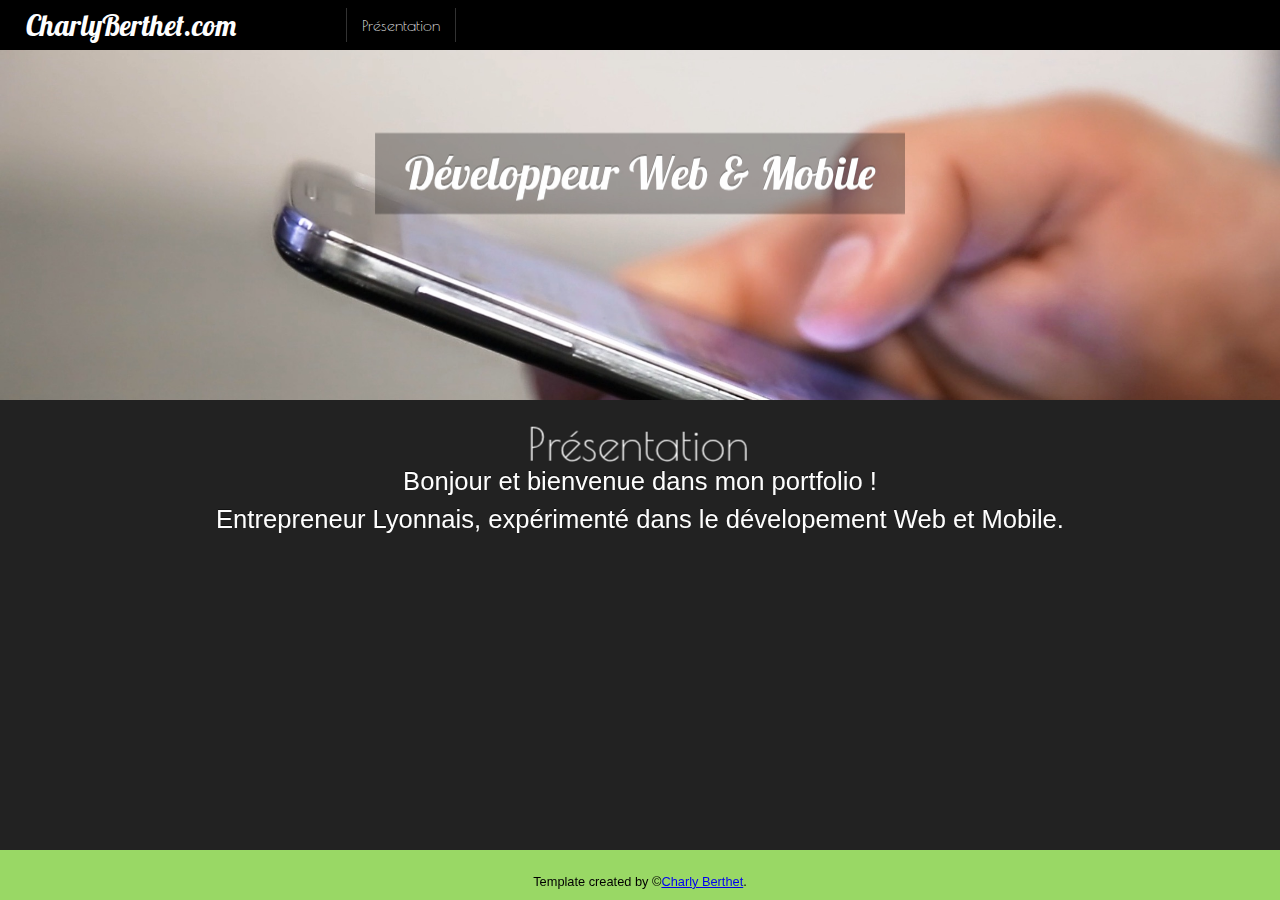
==== website/index.html @ 23b3b844 "website" ====
<!DOCTYPE html>
<html>
<head>
  <meta charset="utf-8">
  <meta name="viewport" content="width=device-width">
  <title>Charly Berthet, Web & Mobile</title>
  <link href="http://fonts.googleapis.com/css?family=Lobster" rel="stylesheet" type="text/css">
  <link href="http://fonts.googleapis.com/css?family=Poiret+One" rel="stylesheet" type="text/css">
<style>

  /* Parallax base styles
  --------------------------------------------- */

  .parallax {
    height: 500px; /* fallback for older browsers */
    height: 100vh;
    z-index: 10;
    overflow-x: hidden;
    overflow-y: auto;
    -webkit-perspective: 300px;
    perspective: 300px;
    -webkit-perspective-origin-x: 100%;
    perspective-origin-x: 100%;
  }

  .parallax__group {
    position: relative;
    height: 500px; /* fallback for older browsers */
    height: 100vh;
    -webkit-transform-style: preserve-3d;
    transform-style: preserve-3d;
  }

  .parallax__layer {
    position: absolute;
    top: 0;
    left: 0;
    right: 0;
    bottom: 0;
    -webkit-transform-origin-x: 100%;
    transform-origin-x: 100%;
  }

  .parallax__layer--fore {
    -webkit-transform: translateZ(90px) scale(.7);
    transform: translateZ(90px) scale(.7);
    z-index: 1;
  }

  .parallax__layer--baseslow {
    -webkit-transform: translateZ(-300px) scale(2);
    transform: translateZ(-300px) scale(2);
    z-index: 5;
  }

  .parallax__layer--base {
    -webkit-transform: translateZ(0);
    transform: translateZ(0);
    z-index: 4;
  }

  .parallax__layer--back {
    -webkit-transform: translateZ(-300px) scale(2);
    transform: translateZ(-300px) scale(2);
    z-index: 3;
  }

  .parallax__layer--littleback {
    -webkit-transform: translateZ(-230px) scale(1.3);
    transform: translateZ(-230px) scale(1.77);

    z-index: 3;
  }

  .parallax__layer--deep {
    -webkit-transform: translateZ(-600px) scale(3);
    transform: translateZ(-600px) scale(3);
    z-index: 2;
  }

  /* demo styles
  --------------------------------------------- */

  body, html {
    overflow: hidden;
  }

  body {
    font: 100% / 1.5 Arial;
  }

  * {
    margin:0;
    padding:0;
  }

  .parallax {
    font-size: 200%;
  }

   /* centre the content in the parallax layers */
  



  /* style the groups
  --------------------------------------------- */

  #group1 {
    z-index: 5; /* slide over group 2 */
  }
  #group1 .parallax__layer--base {
    /*background: rgb(102,204,102);*/
  }

  #group2 {
    z-index: 3; /* slide under groups 1 and 3 */
  }
  #group2 .parallax__layer--back {
    /*background: rgb(123,210,102);*/
  }

  #group3 {
    z-index: 4; /* slide over group 2 and 4 */
  }
  #group3 .parallax__layer--base {
    background: rgb(153,216,101);
  }

  #group4 {
    z-index: 2; /* slide under group 3 and 5 */
  }
  #group4 .parallax__layer--deep {
    background: rgb(184,223,101);
  }

  #group5 {
    z-index: 3; /* slide over group 4 and 6 */
  }
  #group5 .parallax__layer--base {
    background: rgb(214,229,100);
  }

  #group6 {
    z-index: 2; /* slide under group 5 and 7 */
  }
  #group6 .parallax__layer--back {
    background: rgb(245,235,100);
  }

  #group7 {
    z-index: 3; /* slide over group 7 */
  }
  #group7 .parallax__layer--base {
    background: rgb(255,241,100);
  }


  /* misc
  --------------------------------------------- */
  .demo__info {
    position: absolute;
    z-index:100;
    bottom: 1vh;
    top: auto;
    font-size:80%;
    text-align:center;
    width: 100%;
  }



  /* MY */
  
</style>

  <link rel="stylesheet" type="text/css" href="data/css/style.css">

  <script type="text/javascript" src="data/lib/jquery-1.11.2.min.js"></script>
  <script type="text/javascript" src="data/js/main.js"></script>
</head>

<body>

  <header>
    <div class="header_div header_title">
      <a href="#start">CharlyBerthet.com</a>
    </div><div class="header_div header_nav_bar">
      <a href="#group2">Présentation</a>

    </div>
  </header>



  <div class="demo__info">
    Template created by ©<a href="../">Charly Berthet</a>.
  </div>

  <div class="parallax">

    <div class="parallax_first_div"></div>


    <div id="group1" class="parallax__group parallax_movie_base">
      <div class="parallax__layer parallax__layer--fore">
        <div class="title_under_video title">Développeur Web & Mobile</div>
      </div>
      <div class="parallax__layer parallax__layer--base parallax__layer_img_before_load last_layer">
        <img class="img_before_load" src="data/img/header3.jpg" alt="header image">
        <video loop autoplay class="parralax_video">
          <source src="data/video/header3.m4v" type="video/mp4">
          <source src="movie.ogg" type="video/ogg">
        </video>
      </div>
    </div>



    <div id="group2" class="parallax__group base_dark">
      
      <div class="parallax__layer parallax__layer--littleback">
        <div class="title title_top">Présentation</div>
      </div>
      <div class="parallax__layer parallax__layer--back last_layer">
        <div class="content">
            Bonjour et bienvenue dans mon portfolio !<br/>
            Entrepreneur Lyonnais, expérimenté dans le dévelopement Web et Mobile.
        </div>
      </div>
    </div>



    <div id="group3" class="parallax__group">
      <div class="parallax__layer parallax__layer--fore">
        <div class="title">Foreground Layer</div>
      </div>
      <div class="parallax__layer parallax__layer--base">
        <div class="title">Base Layer</div>
      </div>
    </div>
    <div id="group4" class="parallax__group">
      <div class="parallax__layer parallax__layer--base">
        <div class="title">Base Layer</div>
      </div>
      <div class="parallax__layer parallax__layer--back">
        <div class="title">Background Layer</div>
      </div>
      <div class="parallax__layer parallax__layer--deep">
        <div class="title">Deep Background Layer</div>
      </div>
    </div>
    <div id="group5" class="parallax__group">
      <div class="parallax__layer parallax__layer--fore">
        <div class="title">Foreground Layer</div>
      </div>
      <div class="parallax__layer parallax__layer--base">
        <div class="title">Base Layer</div>
      </div>
    </div>
    <div id="group6" class="parallax__group">
      <div class="parallax__layer parallax__layer--back">
        <div class="title">Background Layer</div>
      </div>
      <div class="parallax__layer parallax__layer--base">
        <div class="title">Base Layer</div>
      </div>
    </div>
    <div id="group7" class="parallax__group">
      <div class="parallax__layer parallax__layer--base">
        <div class="title">Base Layer</div>
      </div>
    </div>
  </div>

</body>
</html>
---- website/data/css/style.css ----
*{
	padding: 0px;
	margin: 0px;
    font-family: "Helvetica", "Calibri", sans-serif;
}
.title {
    text-align: center;
    position: absolute;
    left: 50%;
    top: 50%;
    -webkit-transform: translate(-50%, -50%);
    transform: translate(-50%, -50%);
    font-size: 1.4em;
    font-family: 'Poiret One',sans-serif;
    font-weight: bold;
}

.header_title a, .title{
	color: #fefefe;
	text-shadow: 0 -1px rgba(0, 0, 0, .5);
	font-weight: normal;
}






/* HEADER */
header, header a{
	text-decoration: none;
    color: #fefefe;
    font-family: 'Poiret One',sans-serif;
    text-shadow: 0 -1px rgba(0, 0, 0, .5);
    font-weight: lighter;
}
header {
    width: 100%;
    height:50px;
    position: absolute;
    z-index:15;
}

.base_light .last_layer{
    background-color: #f5f5f5 !important;
}
.base_light *{
	color: #333;
	text-shadow: 0 -1px rgba(255, 255, 255, .5);
}
.base_dark .last_layer{
    background-color: #222 !important;
}
.base_dark *{
	color: #fefefe;
	text-shadow: 0 -1px rgba(0, 0, 0, .5);
}

.parallax_first_div, header{
    background-color: #000;
}
.parallax_first_div{
	width: 100%;height: 50px;
}

.header_div{
    display: inline-block;
    height:100%;
    line-height: 50px;
    vertical-align: middle;
}


.header_title{
	margin-left: 2%;
	width: 23%;
	z-index: 15;
	cursor: pointer;
}
.header_title a{
	font-size:1.8em;
	font-family: 'Lobster',sans-serif;
}


.header_nav_bar{
	font-size: 1em;
	margin-left: 2%;
	width:73%;
	text-align: left;
}

.header_nav_bar a{
	padding: 8px 15px;
	border-right: 1px solid rgba(50,50,50,1);
	border-left: 1px solid rgba(50,50,50,1);
}
.header_nav_bar a:hover{
	text-decoration: underline;
}











/* MOVIE BASE */
.parallax_movie_base{
	height: 350px;
	/*overflow: hidden;*/
	/*background-color: red;*/
}
.parallax__layer_img_before_load{
	position: relative;
	height: 100%;
	width: 100%;
	overflow: hidden;
}
.img_before_load{
	position: absolute;
	top:0px;
	left:0px;
	display: inline-block;
	width: 100%;
	height: auto;
}
.parralax_video{
	position: absolute;
	top:0px;
	left:0px;
	display: inline-block;
	width:100%;
	height: auto;
}
.title_under_video{
	padding: 7px 30px;
	background-color: rgba(0,0,0,.3);
	top:220px;
	font-family: 'Lobster',sans-serif;
}




/* GENERAL LAYERS */

.title_top{
	top:120px;
}

.content{
	text-align: center;
    position: absolute;
    left: 50%;
    width: 80%;
    top: 300px;
    -webkit-transform: translate(-50%, -50%);
    transform: translate(-50%, -50%);
    font-family: 'Helvetica Neue', Helvetica, Arial, sans-serif;
    font-weight: lighter;
    font-size: 0.8em;
}







/* GROUP 2 */

#group2, #group2 .parallax__layer{
	height:450px;
}
#group2 .last_layer{
	height: 100vh;
}
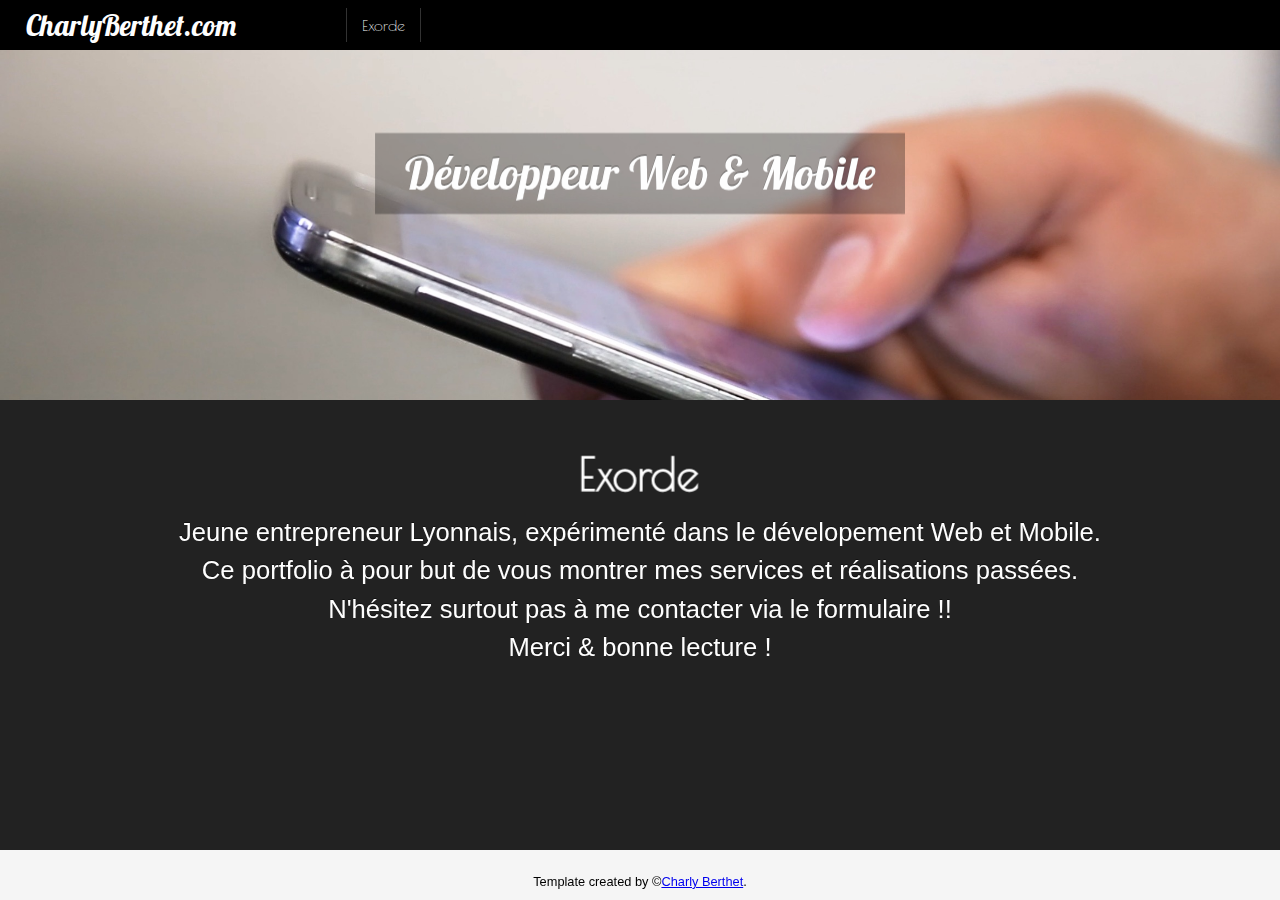
==== commit 1fda4f8c: "website2" ====
--- a/website/index.html
+++ b/website/index.html
@@ -125,7 +125,7 @@
     z-index: 4; /* slide over group 2 and 4 */
   }
   #group3 .parallax__layer--base {
-    background: rgb(153,216,101);
+    /*background: rgb(153,216,101);*/
   }
 
   #group4 {
@@ -187,7 +187,7 @@
     <div class="header_div header_title">
       <a href="#start">CharlyBerthet.com</a>
     </div><div class="header_div header_nav_bar">
-      <a href="#group2">Présentation</a>
+      <a href="#exorde">Exorde</a>
 
     </div>
   </header>
@@ -219,28 +219,41 @@
 
 
     <div id="group2" class="parallax__group base_dark">
-      
-      <div class="parallax__layer parallax__layer--littleback">
-        <div class="title title_top">Présentation</div>
+      <div id="exorde"></div>
+      <div  class="parallax__layer parallax__layer--littleback">
+        <div class="title title_top_specifique">Exorde</div>
       </div>
       <div class="parallax__layer parallax__layer--back last_layer">
+        <div class="content content_specifique">
+            Jeune entrepreneur Lyonnais, expérimenté dans le dévelopement Web et Mobile.<br/>
+            Ce portfolio à pour but de vous montrer mes services et réalisations passées.<br/>
+            N'hésitez surtout pas à me contacter via le formulaire !!<br/>
+            Merci & bonne lecture !
+        </div>
+      </div>
+    </div>
+
+
+
+    <div id="group3" class="parallax__group base_light">
+      <div class="parallax__layer parallax__layer--fore">
         <div class="content">
-            Bonjour et bienvenue dans mon portfolio !<br/>
-            Entrepreneur Lyonnais, expérimenté dans le dévelopement Web et Mobile.
+            <div class="services_content">
+              yo1
+              <span class="services_content_spacer"></span>
+              yo2
+            </div>
         </div>
       </div>
-    </div>
-
-
-
-    <div id="group3" class="parallax__group">
-      <div class="parallax__layer parallax__layer--fore">
-        <div class="title">Foreground Layer</div>
-      </div>
-      <div class="parallax__layer parallax__layer--base">
-        <div class="title">Base Layer</div>
-      </div>
-    </div>
+      <div class="parallax__layer parallax__layer--base last_layer">
+        <div class="title title_top">Services</div>
+      </div>
+    </div>
+
+
+
+
+
     <div id="group4" class="parallax__group">
       <div class="parallax__layer parallax__layer--base">
         <div class="title">Base Layer</div>
--- a/website/data/css/style.css
+++ b/website/data/css/style.css
@@ -18,7 +18,6 @@
 .header_title a, .title{
 	color: #fefefe;
 	text-shadow: 0 -1px rgba(0, 0, 0, .5);
-	font-weight: normal;
 }
 
 
@@ -80,6 +79,7 @@
 .header_title a{
 	font-size:1.8em;
 	font-family: 'Lobster',sans-serif;
+	font-weight: normal;
 }
 
 
@@ -142,6 +142,7 @@
 	background-color: rgba(0,0,0,.3);
 	top:220px;
 	font-family: 'Lobster',sans-serif;
+	font-weight: normal;
 }
 
 
@@ -150,7 +151,11 @@
 /* GENERAL LAYERS */
 
 .title_top{
-	top:120px;
+	top:100px;
+}
+
+.title_top_specifique{
+	top:150px;
 }
 
 .content{
@@ -158,13 +163,16 @@
     position: absolute;
     left: 50%;
     width: 80%;
-    top: 300px;
+    top:50%;
     -webkit-transform: translate(-50%, -50%);
     transform: translate(-50%, -50%);
     font-family: 'Helvetica Neue', Helvetica, Arial, sans-serif;
     font-weight: lighter;
     font-size: 0.8em;
 }
+.content_specifique{
+    top: 390px;
+}
 
 
 
@@ -180,3 +188,24 @@
 #group2 .last_layer{
 	height: 100vh;
 }
+#exorde{
+	position: absolute;top:-180px;
+}
+
+
+
+/* GROUPE 3 */
+.services_content{
+	border: 1px solid #ddd;
+	background-color: #fff;
+	border-radius: 5px;
+	display: inline-block;
+}
+.services_content_spacer{
+	position: absolute;
+	top:2px;
+	bottom: 0px;
+	left: 50%;
+	width: 1px;
+	background-color: #ddd;
+}